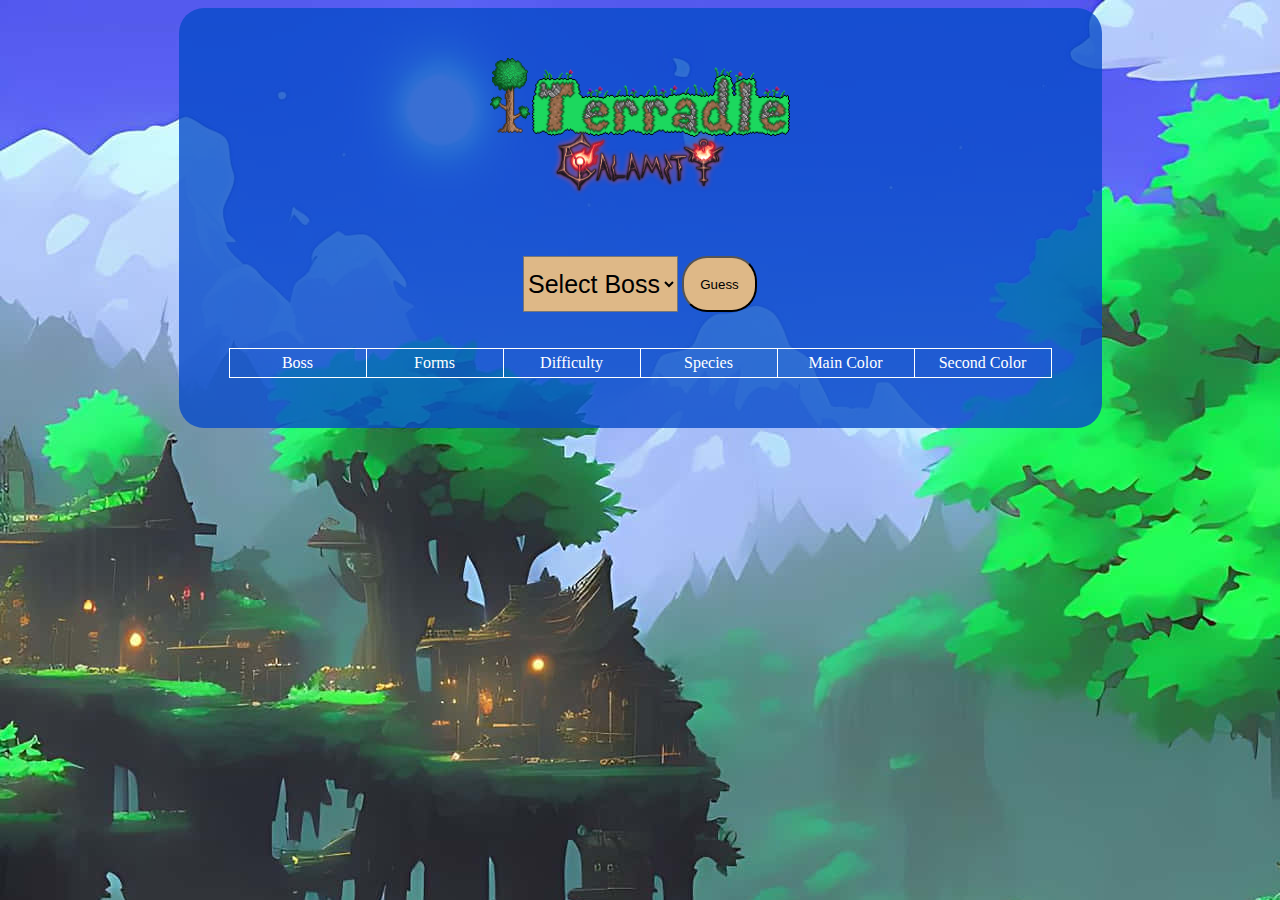
==== calamitydle/index.html @ 7f01f5f7 "New Game created" ====
<!DOCTYPE html>
<html lang="en">
  <head>
    <meta charset="UTF-8" />
    <meta name="viewport" content="width=device-width, initial-scale=1.0" />
    <title>Terradle | Calamity edition</title>
    <link rel="stylesheet" href="./src/css/index.css" />
    <script src="./src/js/index.js"></script>
  </head>

  <body onload="loadOptions()">
    <div class="main">
      <img src="./src/imgs/logo.png" class="logo terraria" />
      <br />
      <img src="./src/imgs/calamity_logo.jpg" class="logo calamity" />
      <br />
      <select name="" id="bossGuess"></select>
      <button onclick="comprobation(bossGuess.value)" id="btnGuess">
        Guess
      </button>
      <br /><br /><br />

      <table>
        <tbody id="gameTable">
          <tr id="bossProperties">
            <td>Boss</td>
            <td>Forms</td>
            <td>Difficulty</td>
            <td>Species</td>
            <td>Main Color</td>
            <td>Second Color</td>
          </tr>
        </tbody>
      </table>
    </div>
  </body>
</html>
---- calamitydle/src/css/index.css ----
/* General CSS */
body {
  background-image: url("../imgs/fondo.jpg");
  background-position: left top;
}

.good {
  background-color: green;
}

.bad {
  background-color: red;
}

/* Main CSS */

div.main {
  width: fit-content;
  padding: 50px;
  margin: auto;
  text-align: center;
  background-color: rgba(7, 75, 201, 0.8);
  border-radius: 25px;
  vertical-align: top;
}

div.main .logo {
  height: 100px;
}

div.main .calamity {
  margin-bottom: 50px;
  margin-top: -40px;
  height: 80px;
}

/* Select and Button css */

#btnGuess {
  height: 56px;
  width: 75px;
  vertical-align: top;
  background-color: burlywood;
  border-radius: 25px;
}

#bossGuess {
  background-color: burlywood;
  height: 56px;
  font-size: 25px;
}

/* Bosses table css */
table,
tr,
td {
  border: 1px solid white;
  border-collapse: collapse;
  color: white;
  padding: 5px;
}

tr td {
  width: 126px;
}

/* efecto de la tabla */
tr:not(#bossProperties) td {
  animation: altura 0.2s linear;
}

@keyframes altura {
  0% {
    font-size: 0px;
  }
}
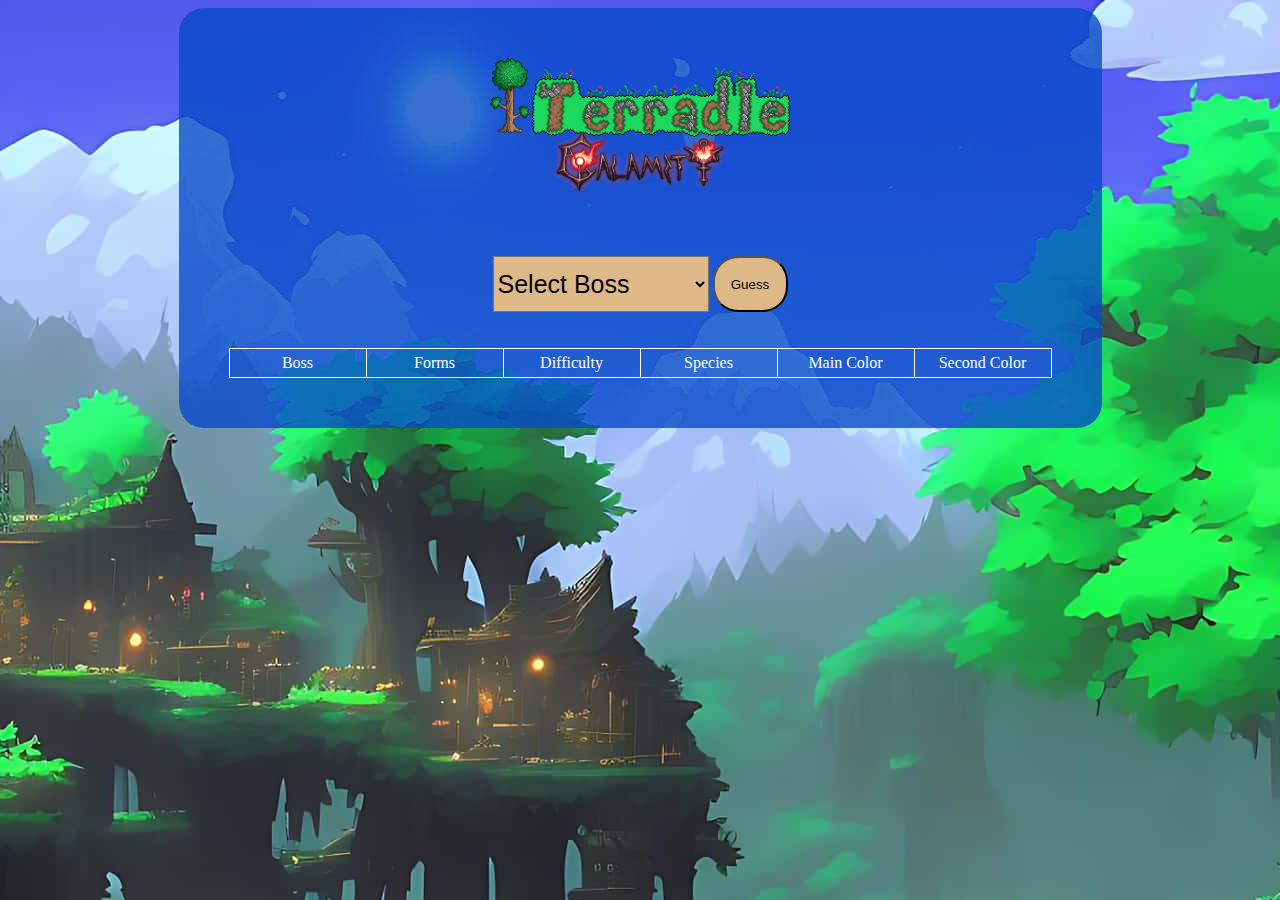
==== commit b4020ffb: "Updated the bosses properties almacenation system and all the related archives" ====
--- a/calamitydle/index.html
+++ b/calamitydle/index.html
@@ -1,37 +1,42 @@
 <!DOCTYPE html>
 <html lang="en">
-  <head>
-    <meta charset="UTF-8" />
-    <meta name="viewport" content="width=device-width, initial-scale=1.0" />
-    <title>Terradle | Calamity edition</title>
-    <link rel="stylesheet" href="./src/css/index.css" />
-    <script src="./src/js/index.js"></script>
-  </head>
 
-  <body onload="loadOptions()">
-    <div class="main">
-      <img src="./src/imgs/logo.png" class="logo terraria" />
-      <br />
-      <img src="./src/imgs/calamity_logo.jpg" class="logo calamity" />
-      <br />
-      <select name="" id="bossGuess"></select>
-      <button onclick="comprobation(bossGuess.value)" id="btnGuess">
-        Guess
-      </button>
-      <br /><br /><br />
+<head>
+  <meta charset="UTF-8" />
+  <meta name="viewport" content="width=device-width, initial-scale=1.0" />
+  <title>Terradle | Calamity edition</title>
+  <link rel="stylesheet" href="./src/css/index.css" />
+  <script src="./src/js/index.js"></script>
+</head>
 
-      <table>
-        <tbody id="gameTable">
-          <tr id="bossProperties">
-            <td>Boss</td>
-            <td>Forms</td>
-            <td>Difficulty</td>
-            <td>Species</td>
-            <td>Main Color</td>
-            <td>Second Color</td>
-          </tr>
-        </tbody>
-      </table>
-    </div>
-  </body>
-</html>
+<body onload="loadOptions()">
+  <div class="main">
+    <img src="./src/imgs/logo.png" class="logo terraria" />
+    <br />
+    <img src="./src/imgs/calamity_logo.jpg" class="logo calamity" />
+    <br />
+    <select name="" id="bossGuess"></select>
+    <button onclick="comprobation(bossGuess.value)" id="btnGuess">
+      Guess
+    </button>
+    <br /><br /><br />
+
+    <table>
+      <thead>
+        <tr id="bossProperties">
+          <td>Boss</td>
+          <td>Forms</td>
+          <td>Difficulty</td>
+          <td>Species</td>
+          <td>Main Color</td>
+          <td>Second Color</td>
+        </tr>
+      </thead>
+      <tbody id="gameTable">
+
+      </tbody>
+    </table>
+  </div>
+</body>
+
+</html>--- a/calamitydle/src/css/index.css
+++ b/calamitydle/src/css/index.css
@@ -4,11 +4,11 @@
   background-position: left top;
 }
 
-.good {
+.true {
   background-color: green;
 }
 
-.bad {
+.false {
   background-color: red;
 }
 
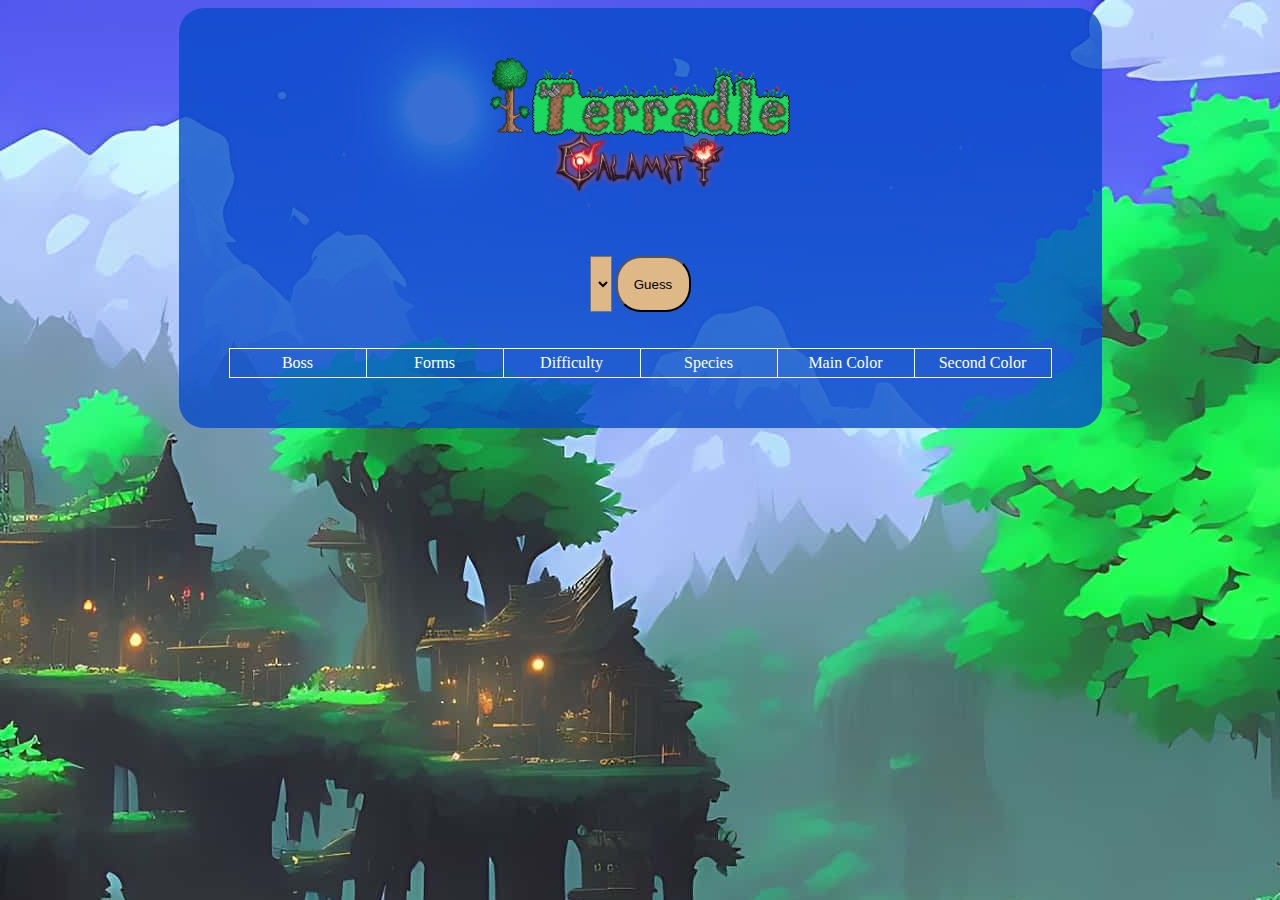
==== commit f1aa7016: "Bosses dont charging bug fixed" ====
--- a/calamitydle/index.html
+++ b/calamitydle/index.html
@@ -9,7 +9,7 @@
   <script src="./src/js/index.js"></script>
 </head>
 
-<body onload="loadOptions()">
+<body>
   <div class="main">
     <img src="./src/imgs/logo.png" class="logo terraria" />
     <br />
@@ -30,10 +30,9 @@
           <td>Species</td>
           <td>Main Color</td>
           <td>Second Color</td>
-        </tr>
       </thead>
       <tbody id="gameTable">
-
+        
       </tbody>
     </table>
   </div>
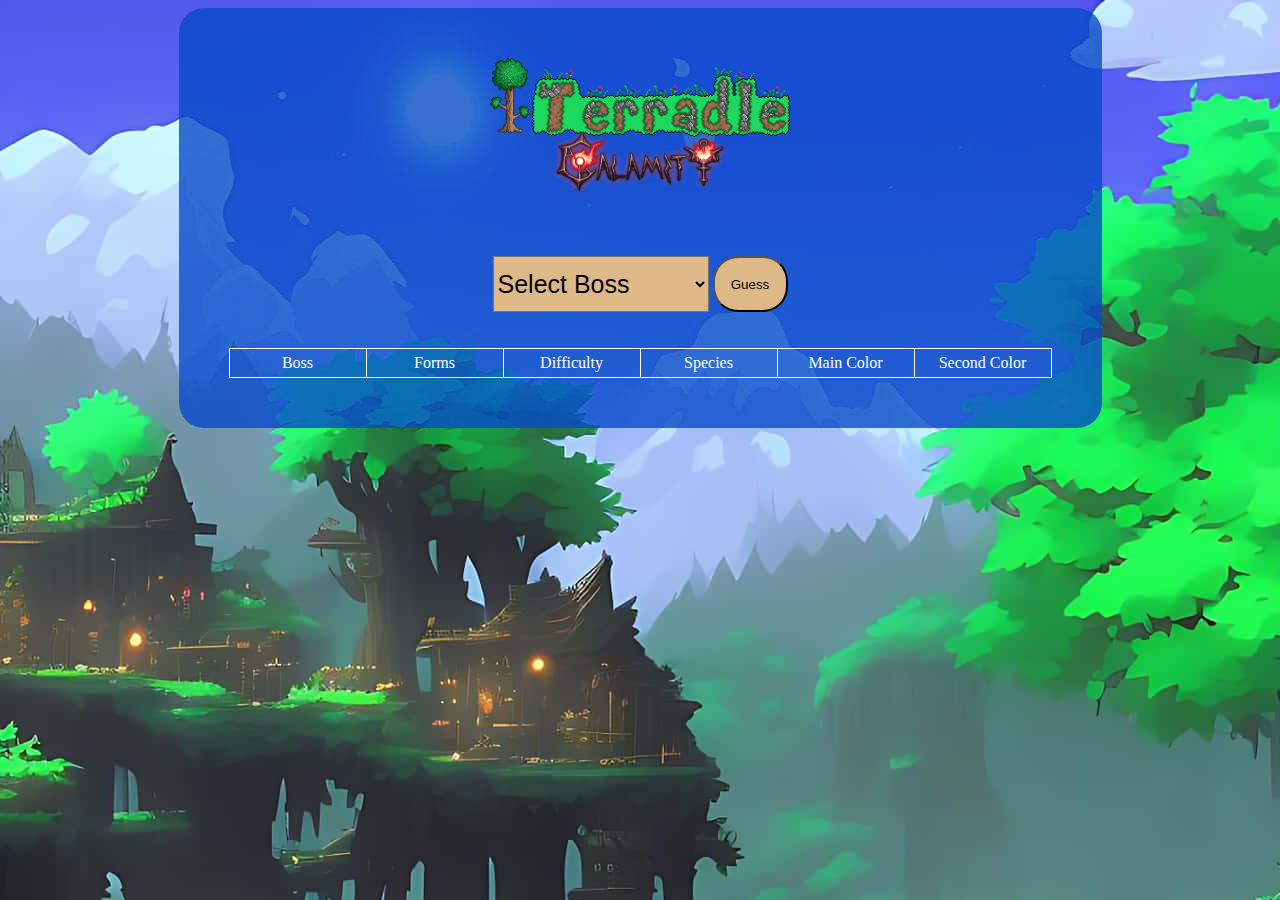
==== commit 8963d4e2: "bosses not loading fixed" ====
--- a/calamitydle/index.html
+++ b/calamitydle/index.html
@@ -15,7 +15,9 @@
     <br />
     <img src="./src/imgs/calamity_logo.jpg" class="logo calamity" />
     <br />
-    <select name="" id="bossGuess"></select>
+    <select name="" id="bossGuess">
+      <option value=''>Select Boss</option>
+    </select>
     <button onclick="comprobation(bossGuess.value)" id="btnGuess">
       Guess
     </button>
@@ -32,7 +34,7 @@
           <td>Second Color</td>
       </thead>
       <tbody id="gameTable">
-        
+
       </tbody>
     </table>
   </div>
